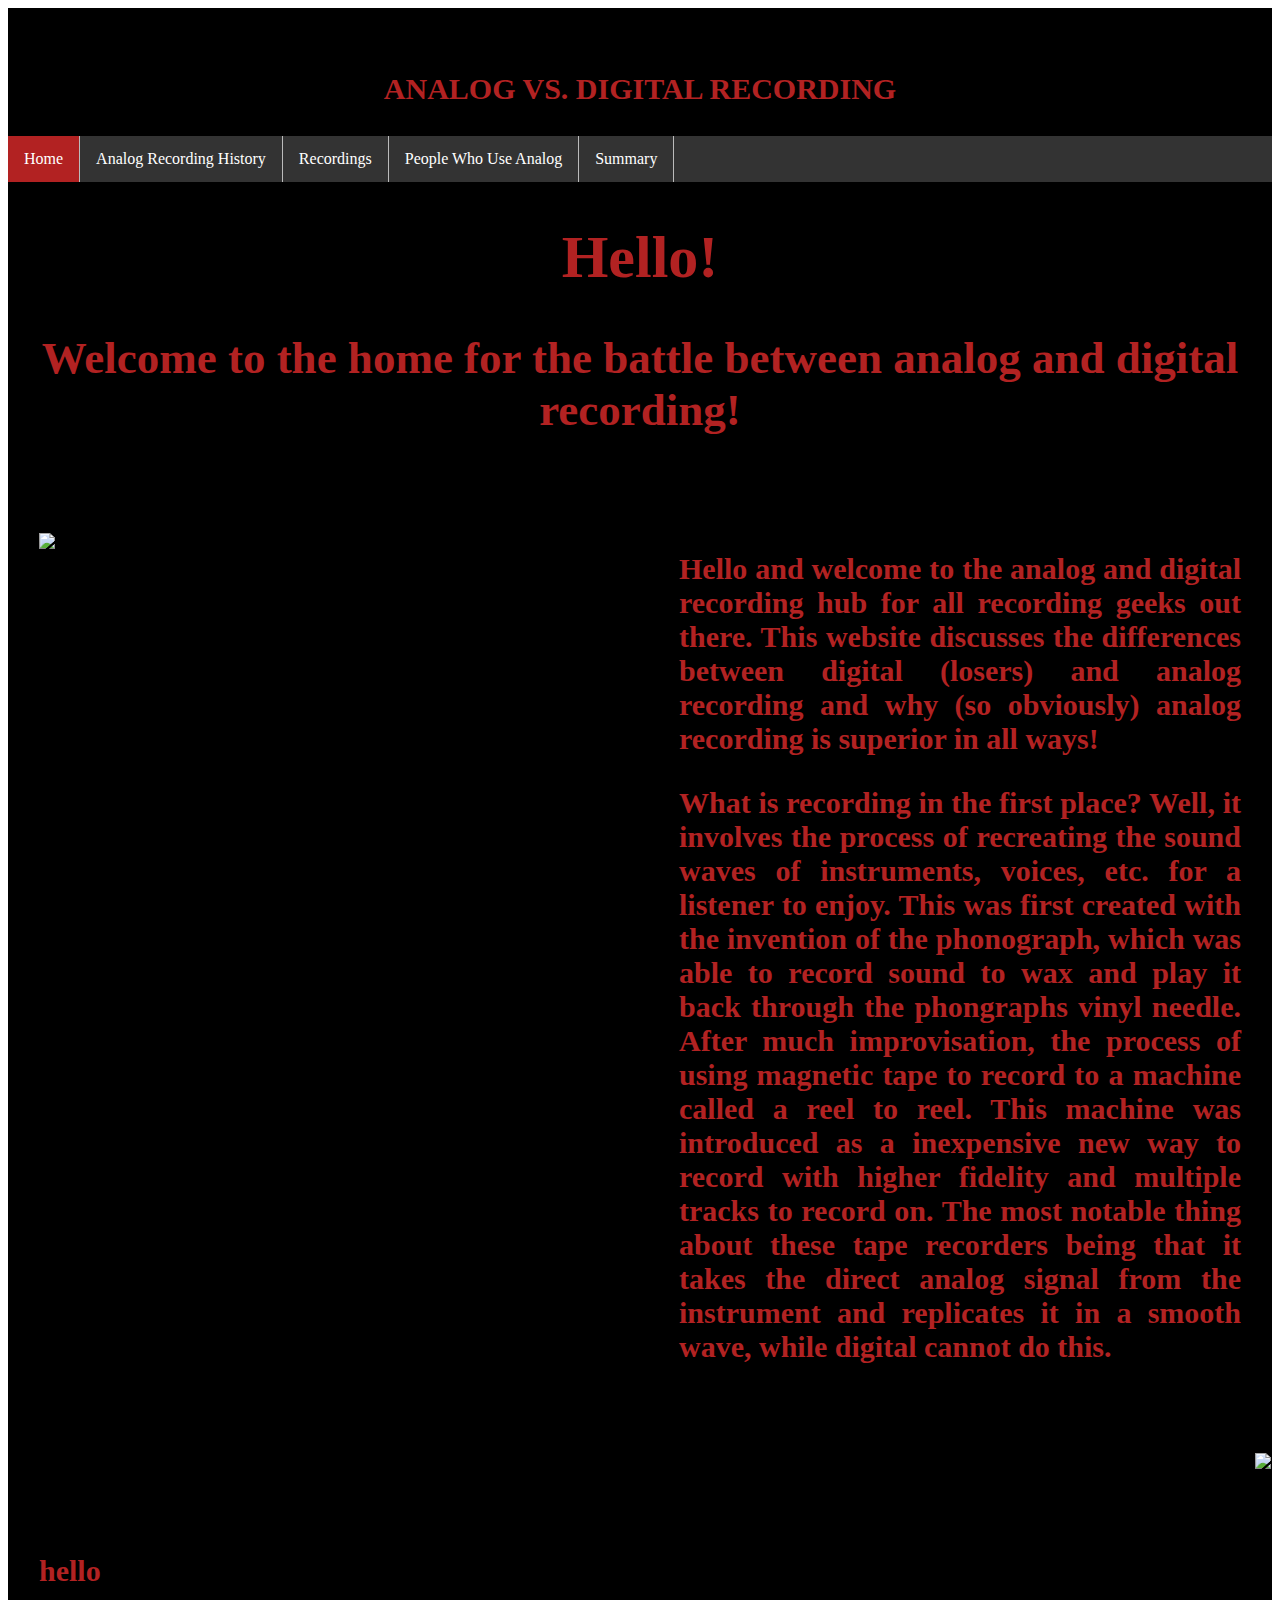
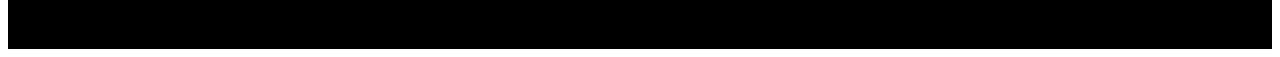
==== index.html @ 6c253419 "Add files via upload" ====
<!DOCTYPE html>
<html>
	<head>
		<title>Analog v. Digital</title>
		<link href="stylesheet.css" type="text/css" rel="stylesheet">
		<link rel="shortcut icon" href="images/CrownTapeRecorder.jpg">
	</head>
	<body>
	<div class="headerbody">
		<br>
		ANALOG VS. DIGITAL RECORDING
	</div>
	<ul>
		<li><a class="active" href="index.html">Home</a></li>
		<li><a href="analogrecordinghistory.html">Analog Recording History</a></li>
		<li><a href="recordings.html">Recordings</a></li>
		<li><a href="analogpeople.html">People Who Use Analog</a></li>
		<li><a href="summary.html">Summary</a><li>
	</ul>
	<div class="grid">
		<div class="greeting">
			<h1>Hello!</h1>
			<h2>Welcome to the home for the battle between analog and digital recording!</h2>
		</div>
		<div class="leftpicture">
			<img src="images/taperecorder2.jpg">
		</div>
		<div class="rightsidebar1">
			<p>Hello and welcome to the analog and digital recording hub for all recording geeks out there. 
	This website discusses the differences between digital (losers) and analog recording and why 
	(so obviously) analog recording is superior in all ways!</p><p>What is recording in the first place?
	Well, it involves the process of recreating the sound waves of instruments, voices, etc. for a listener to enjoy.
	This was first created with the invention of the phonograph, which was able to record sound to wax and play it back 
	through the phongraphs vinyl needle. 
	After much improvisation, the process of using magnetic tape to record to a machine called a reel to reel. 
	This machine was introduced as a inexpensive new way to record
	with higher fidelity and multiple tracks to record on.
	The most notable thing about these tape recorders being that it takes the direct analog signal from the instrument and 
	replicates it in a smooth wave, while digital cannot do this.</p>
		</div> 
		<div class="rightpicture">
			<img src="images/studio.jpg" width="100%">
		</div>
		<div class="leftsidebar1">
			<p>hello</p>
		</div>
	</div>
</html>
---- stylesheet.css ----
.grid {
	display:grid;
	grid-template-columns: 1fr 1fr;
	grid-gap: 2vh;
	border:	1px black solid;
	text-align:	center;
	font-size: 30px;
	font-weight:bold;
	color:FireBrick;
	background-color:black;
}
.greeting {
	grid-column-start: 1;
	grid-column-end: span 2;
}
ul {
    list-style-type: none;
    margin: 0;
    padding: 0;
    overflow: hidden;
    background-color: #333;
}

li {
    float: left;
    border-right:1px solid #bbb;
}

li:last-child {
    border-right: none;
}

li a {
    display: block;
    color: white;
    text-align: center;
    padding: 14px 16px;
    text-decoration: none;
}

li a:hover:not(.active) {
    background-color: black;
}

.active {
    background-color: FireBrick;
}

.leftpicture {
	padding:1em;
	grid-column-start: 1;
	grid-column-end: span 1;
	text-align: left;
}
.rightsidebar1 {
	padding:1em;
	grid-column-start: 2;
	grid-column-end: span 1;
	text-align: justify;
}
.headerbody {
	padding: 1em;
	text-align:	center;
	font-size: 30px;
	font-weight:bold;
	color:FireBrick;
	background-color:black;
}
.rightpicture {
	grid-column-start: 2;
	grid-column-end: span 1;
	text-align:right;
}

.leftsidebar1 {
	padding:1em;
	grid-column-start: 1;
	grid-column-end: span 1;
	text-align: justify;
}
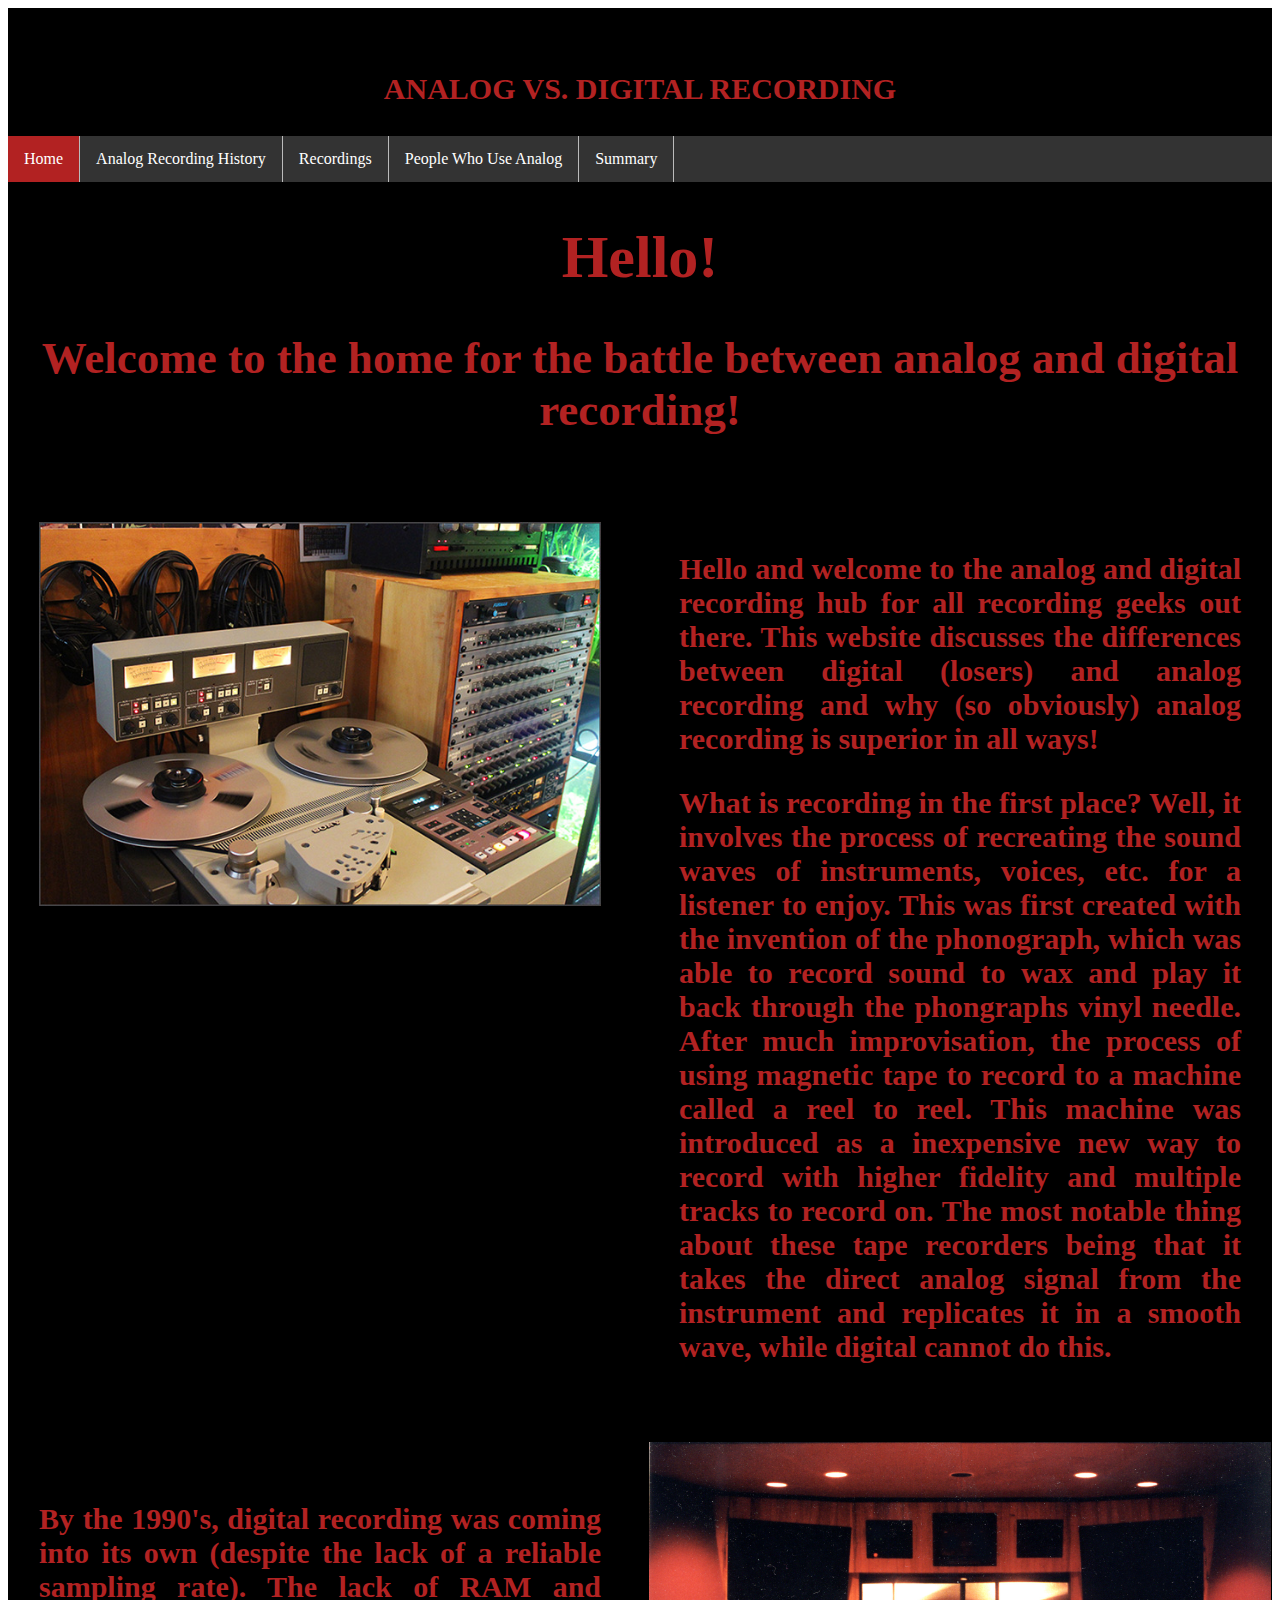
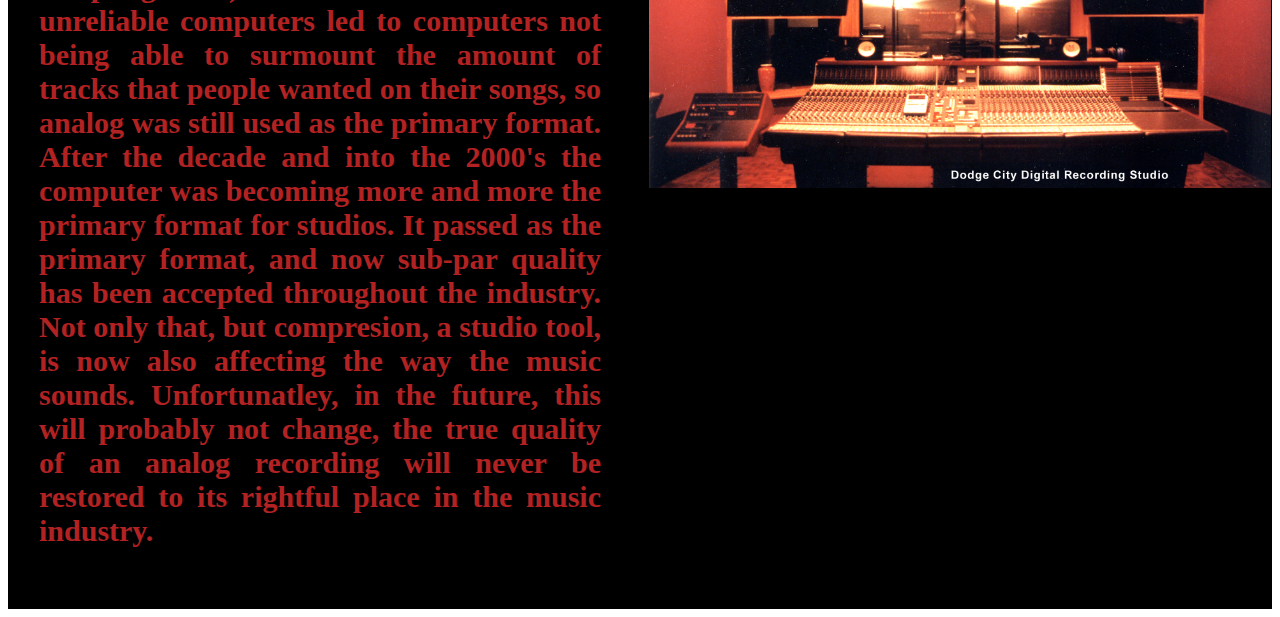
==== commit 5c773ed6: "Add files via upload" ====
--- a/index.html
+++ b/index.html
@@ -23,7 +23,7 @@
 			<h2>Welcome to the home for the battle between analog and digital recording!</h2>
 		</div>
 		<div class="leftpicture">
-			<img src="images/taperecorder2.jpg">
+			<img src="images/taperecorder2.jpg" width="100%">
 		</div>
 		<div class="rightsidebar1">
 			<p>Hello and welcome to the analog and digital recording hub for all recording geeks out there. 
@@ -37,12 +37,17 @@
 	with higher fidelity and multiple tracks to record on.
 	The most notable thing about these tape recorders being that it takes the direct analog signal from the instrument and 
 	replicates it in a smooth wave, while digital cannot do this.</p>
-		</div> 
+		</div>
+		<div class="leftsidebar1">
+			<p>By the 1990's, digital recording was coming into its own (despite the lack of a reliable sampling rate). The lack of RAM and unreliable computers led to computers not being able to surmount the amount of 
+			tracks that people wanted on their songs, so analog was still used as the primary format. After the decade and into the 2000's the computer was becoming more and more the primary format for studios. It passed 
+			as the primary format, and now sub-par quality has been accepted throughout the industry. Not only that, but compresion, a studio tool, is now also affecting the way the music sounds. Unfortunatley, in the future, 
+			this will probably not change, the true quality of an analog recording will never be restored to its rightful place in the music industry. 
+				</p>
+		</div>		
 		<div class="rightpicture">
 			<img src="images/studio.jpg" width="100%">
 		</div>
-		<div class="leftsidebar1">
-			<p>hello</p>
-		</div>
+
 	</div>
 </html>